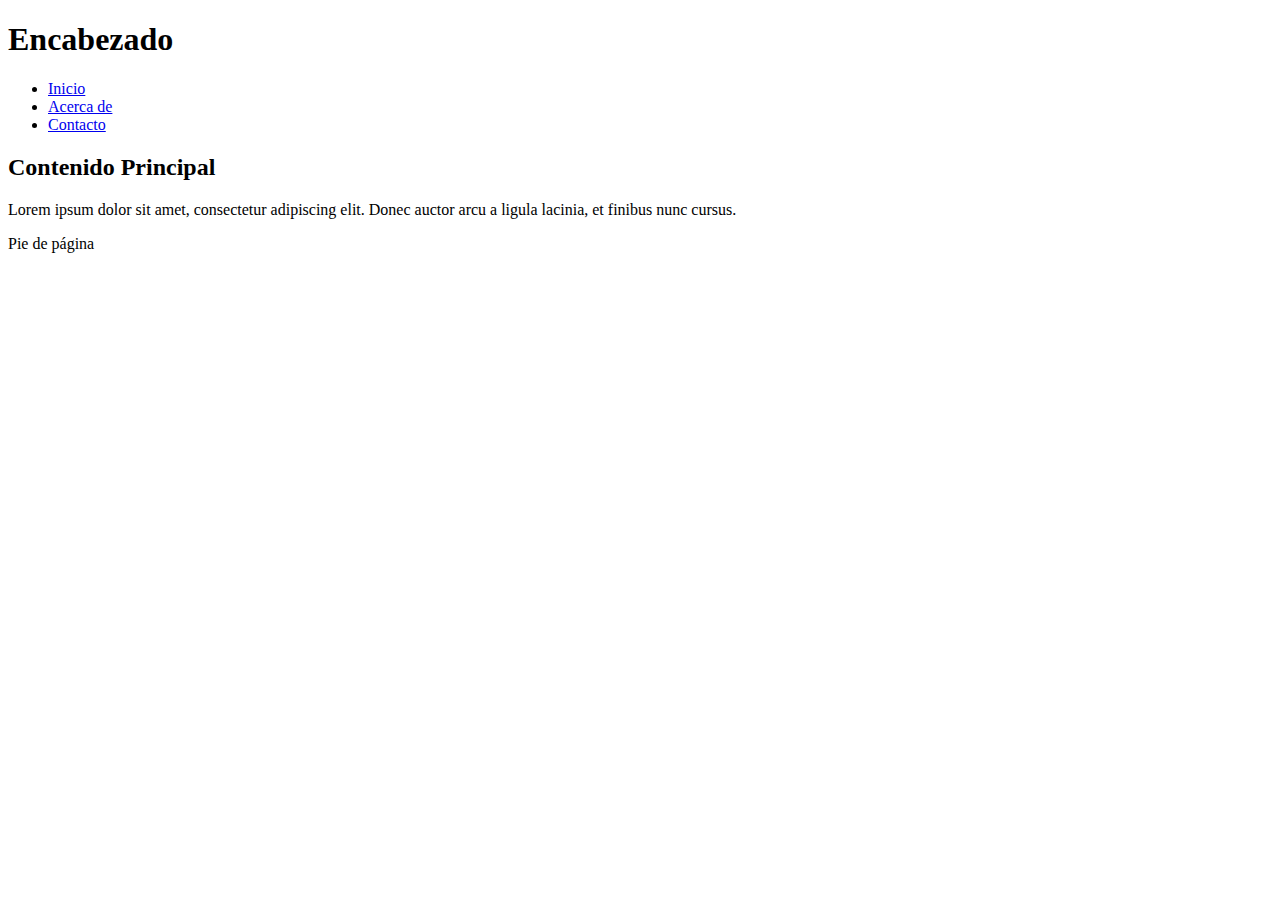
==== Proyecto/prueba.html @ 187f96ae "probando pagina responsive" ====
<!DOCTYPE html>
<html lang="es">
<head>
    <meta charset="UTF-8">
    <meta name="viewport" content="width=device-width, initial-scale=1.0">
    <title>Página Responsiva</title>
    <link rel="stylesheet" href="estilos.css">
</head>
<body>
    <header>
        <h1>Encabezado</h1>
    </header>

    <nav>
        <ul>
            <li><a href="#">Inicio</a></li>
            <li><a href="#">Acerca de</a></li>
            <li><a href="#">Contacto</a></li>
        </ul>
    </nav>

    <main>
        <section>
            <h2>Contenido Principal</h2>
            <p>Lorem ipsum dolor sit amet, consectetur adipiscing elit. Donec auctor arcu a ligula lacinia, et finibus nunc cursus.</p>
        </section>
    </main>

    <footer>
        <p>Pie de página</p>
    </footer>
</body>
</html>
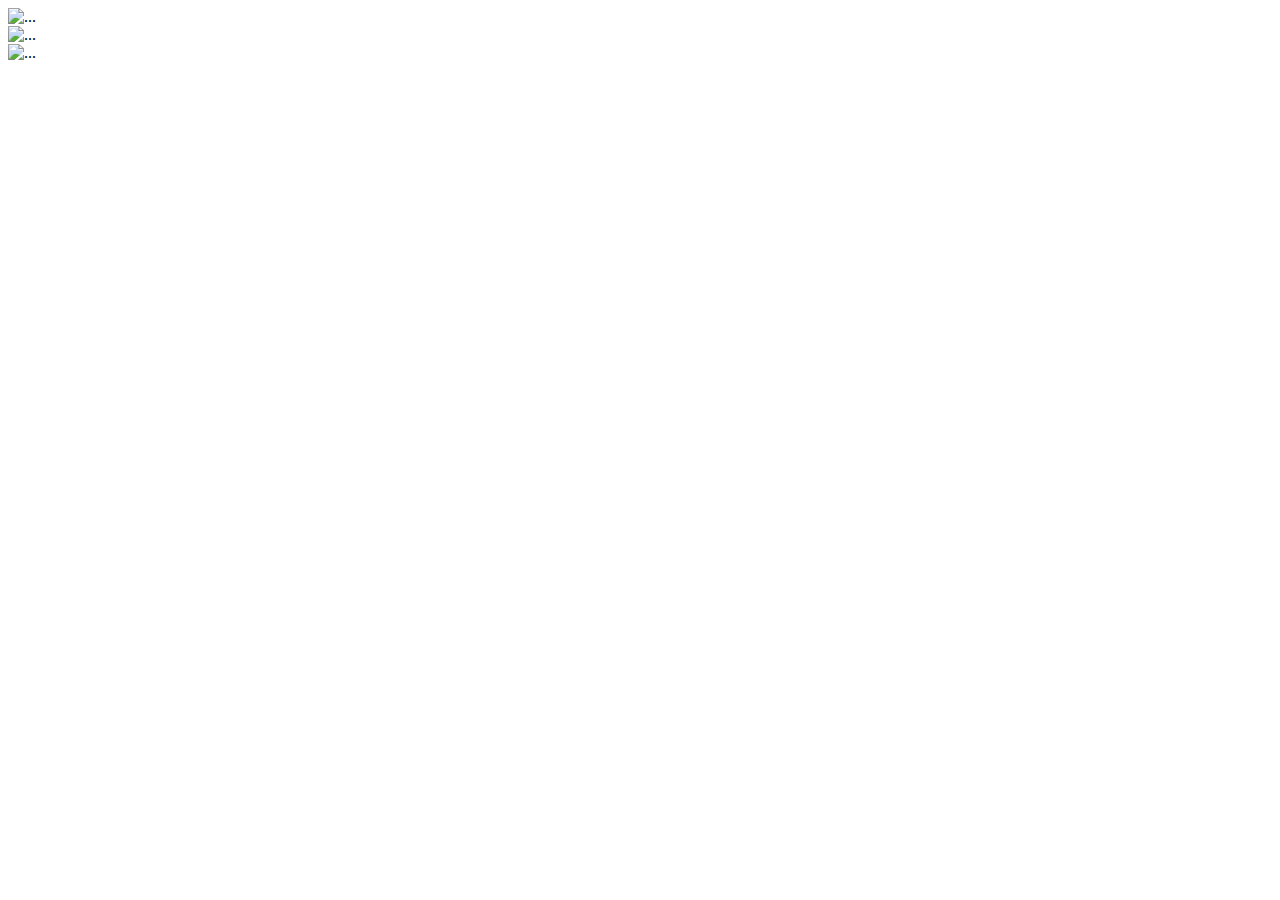
==== commit 0b363f0f: "arreglando página producto" ====
--- a/Proyecto/prueba.html
+++ b/Proyecto/prueba.html
@@ -1,33 +1,23 @@
 <!DOCTYPE html>
-<html lang="es">
+<html lang="en">
 <head>
     <meta charset="UTF-8">
     <meta name="viewport" content="width=device-width, initial-scale=1.0">
-    <title>Página Responsiva</title>
-    <link rel="stylesheet" href="estilos.css">
+    <title>Document</title>
 </head>
 <body>
-    <header>
-        <h1>Encabezado</h1>
-    </header>
-
-    <nav>
-        <ul>
-            <li><a href="#">Inicio</a></li>
-            <li><a href="#">Acerca de</a></li>
-            <li><a href="#">Contacto</a></li>
-        </ul>
-    </nav>
-
-    <main>
-        <section>
-            <h2>Contenido Principal</h2>
-            <p>Lorem ipsum dolor sit amet, consectetur adipiscing elit. Donec auctor arcu a ligula lacinia, et finibus nunc cursus.</p>
-        </section>
-    </main>
-
-    <footer>
-        <p>Pie de página</p>
-    </footer>
+    <div id="carouselExampleSlidesOnly" class="carousel slide" data-bs-ride="carousel">
+        <div class="carousel-inner">
+          <div class="carousel-item active">
+            <img src="..." class="d-block w-100" alt="...">
+          </div>
+          <div class="carousel-item">
+            <img src="..." class="d-block w-100" alt="...">
+          </div>
+          <div class="carousel-item">
+            <img src="..." class="d-block w-100" alt="...">
+          </div>
+        </div>
+      </div>
 </body>
 </html>